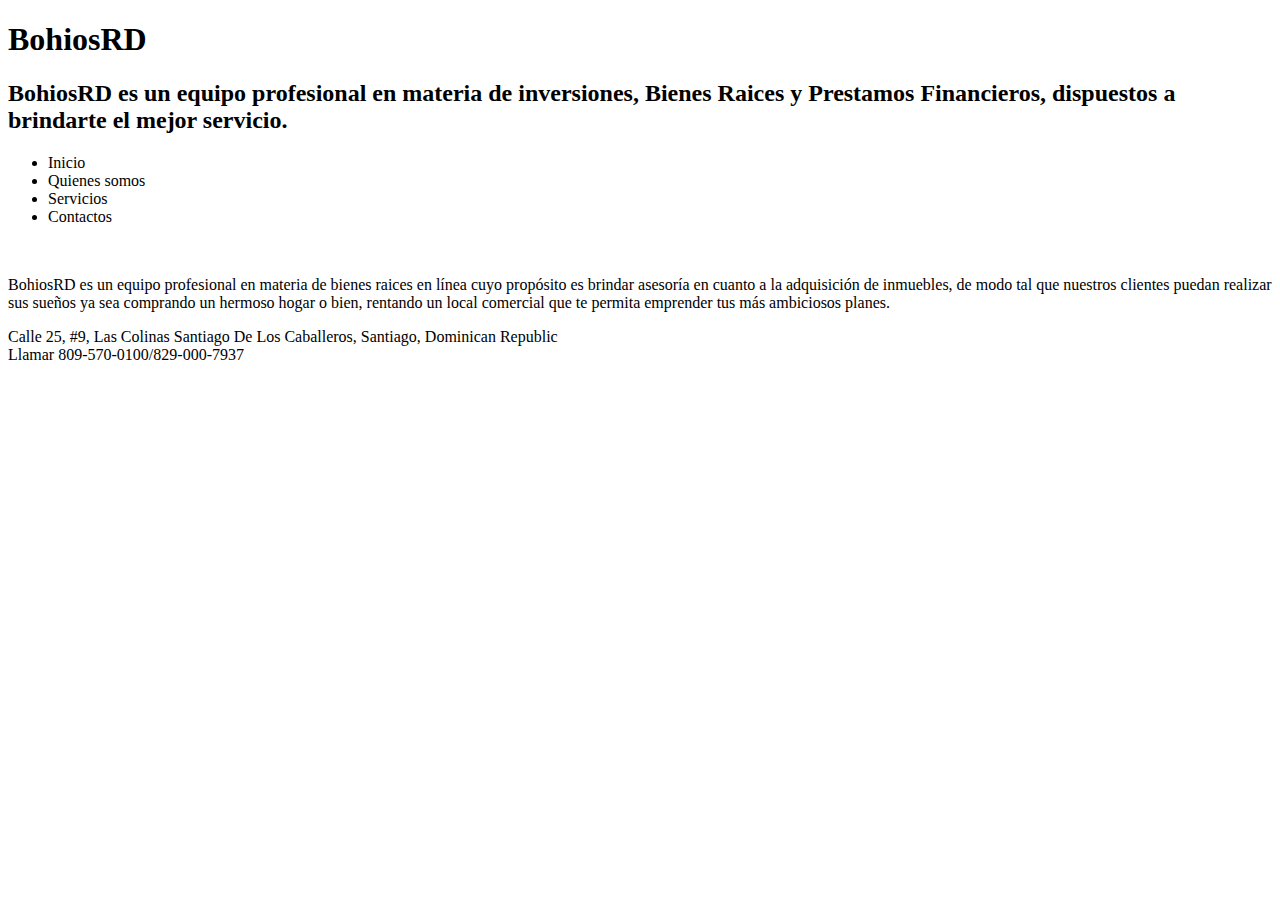
==== public_html/index.html @ d69a91b4 "Iniciando mi proyecto" ====
<!DOCTYPE html>
<!--
To change this license header, choose License Headers in Project Properties.
To change this template file, choose Tools | Templates
and open the template in the editor.
-->
<html>
    <head>
        <title></title>
        <meta charset="UTF-8">
        <meta name="viewport" content="width=device-width, initial-scale=1.0">
    </head>
    <body>
        <div id="cabecera">
            <h1> BohiosRD </h1>
            <h2>BohiosRD es un equipo profesional en materia de inversiones, Bienes Raices y Prestamos Financieros, dispuestos a brindarte el mejor servicio. </h2>
        </div>
        <div id="menu">
            <ul>
                <li>Inicio</li>
                <li>Quienes somos</li>
                <li>Servicios</li>
                <li>Contactos</li>
            </ul>
            
        </div>
        <div id="cuerpo">
            <img src="">
            <p>
              BohiosRD es un equipo profesional en materia de bienes raices en línea cuyo propósito es brindar asesoría en cuanto a la adquisición de inmuebles, de modo tal que nuestros clientes puedan realizar sus sueños ya sea comprando un hermoso hogar o bien, rentando un local comercial que te permita emprender tus más ambiciosos planes.</p>
        </div>
      
        <div id="pie">
            Calle 25, #9, Las Colinas
            Santiago De Los Caballeros, Santiago, Dominican Republic<br>
            Llamar 809-570-0100/829-000-7937
         <img src="">
         <img src="">
         <img src="">
        </div>
    </body>
</html>
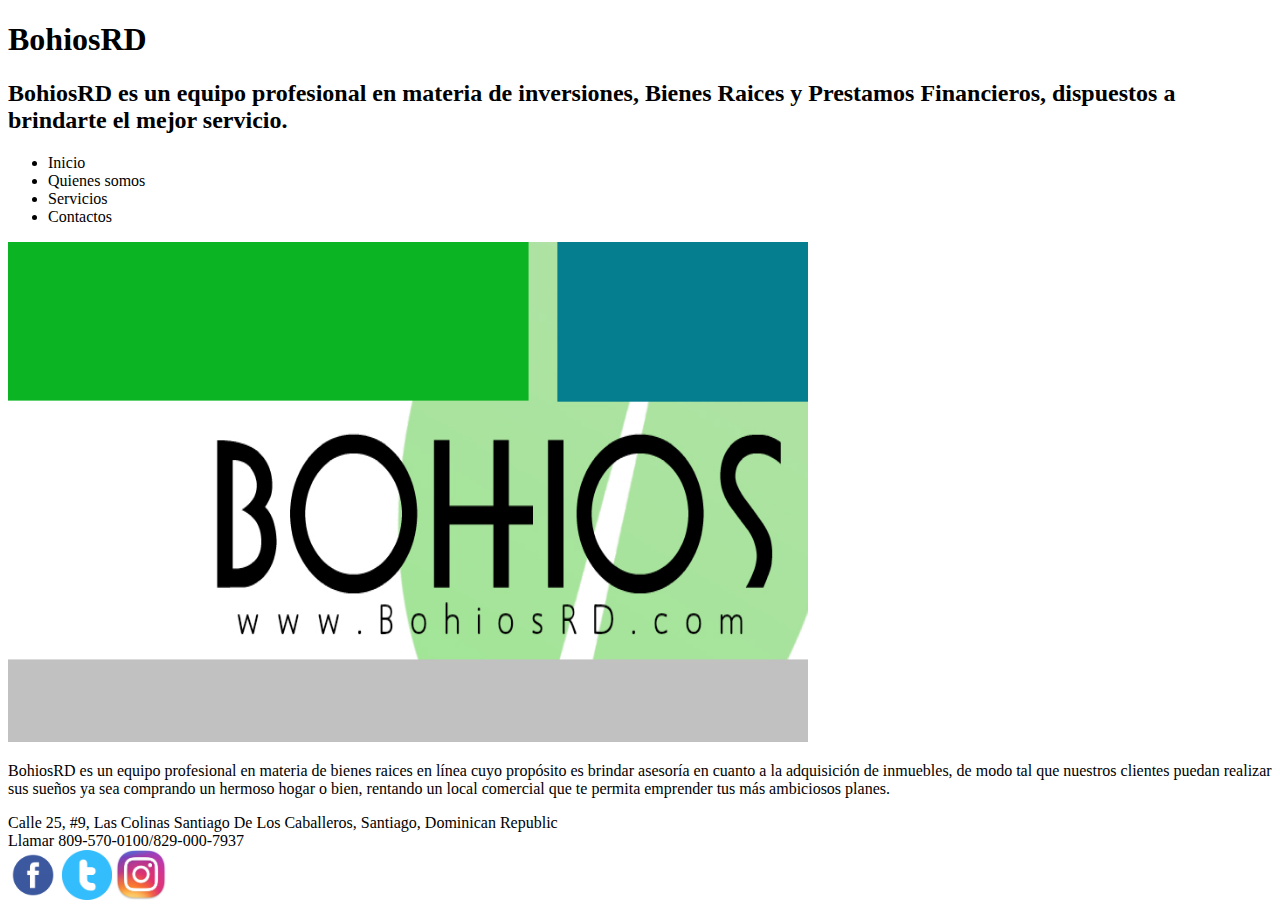
==== commit b3ccfac6: "Incorporando imagenes a mi proyecto" ====
--- a/public_html/index.html
+++ b/public_html/index.html
@@ -25,7 +25,7 @@
             
         </div>
         <div id="cuerpo">
-            <img src="">
+            <img src="imagenes/img1.jpg" width= "800" height= "500" alt=""/>
             <p>
               BohiosRD es un equipo profesional en materia de bienes raices en línea cuyo propósito es brindar asesoría en cuanto a la adquisición de inmuebles, de modo tal que nuestros clientes puedan realizar sus sueños ya sea comprando un hermoso hogar o bien, rentando un local comercial que te permita emprender tus más ambiciosos planes.</p>
         </div>
@@ -33,10 +33,10 @@
         <div id="pie">
             Calle 25, #9, Las Colinas
             Santiago De Los Caballeros, Santiago, Dominican Republic<br>
-            Llamar 809-570-0100/829-000-7937
-         <img src="">
-         <img src="">
-         <img src="">
+            Llamar 809-570-0100/829-000-7937<br>
+         <img src="imagenes/img2.png" width= "50" height= "50" alt=""/>
+         <img src="imagenes/img3.png" width= "50" height= "50" alt=""/>
+         <img src="imagenes/img4.jpg" width= "50" height= "50" alt=""/>
         </div>
     </body>
 </html>
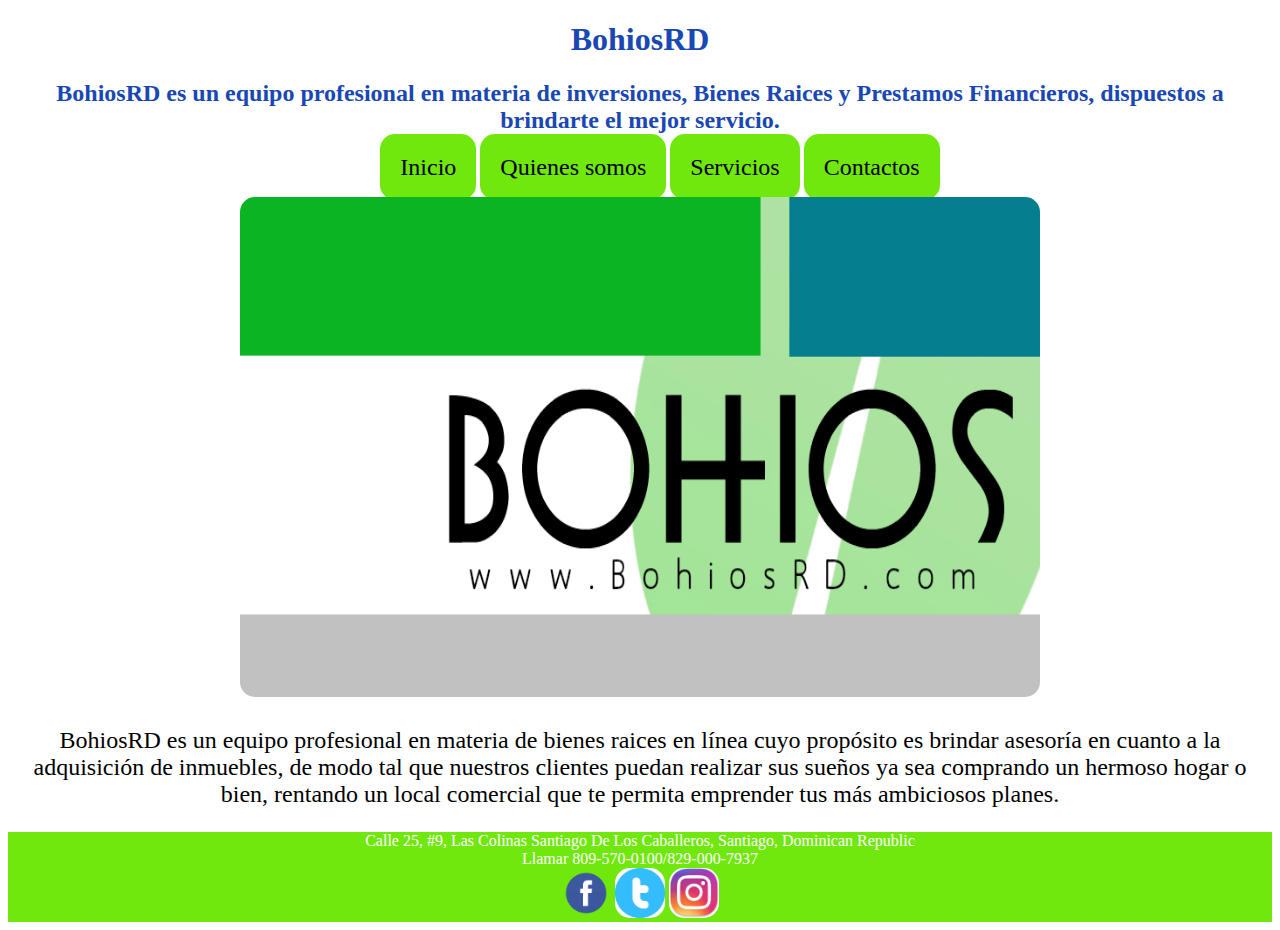
==== commit cbfde308: "Aplicando estilos a mi pagina" ====
--- a/public_html/index.html
+++ b/public_html/index.html
@@ -6,9 +6,10 @@
 -->
 <html>
     <head>
-        <title></title>
+        <title>BohiosRD</title>
         <meta charset="UTF-8">
         <meta name="viewport" content="width=device-width, initial-scale=1.0">
+        <link href="estilos/misestilos.css" rel="stylesheet" type="text/css"/>
     </head>
     <body>
         <div id="cabecera">
--- a/public_html/estilos/misestilos.css
+++ b/public_html/estilos/misestilos.css
@@ -0,0 +1,39 @@
+/*
+To change this license header, choose License Headers in Project Properties.
+To change this template file, choose Tools | Templates
+and open the template in the editor.
+*/
+/* 
+    Created on : Oct 26, 2017, 6:29:42 PM
+    Author     : 00140291
+*/
+ul li{
+    list-style-type: none;
+    display: inline;
+    font-size: 24px;
+    background: #70E70D;
+    padding: 20px;
+    border-radius: 15px;
+}
+#cabecera{
+    text-align: center;
+    font-family:Jorkerman;
+    color:#1948B4;
+}
+#menu{
+    text-align: center;
+}
+#cuerpo{
+    text-align: center;
+    font-family: Mistral;
+    font-size: 24px;
+}
+img{
+    border-radius: 15px;
+}
+#pie{
+    text-align: center;
+    background: #70E70D;
+    color:white;
+    
+}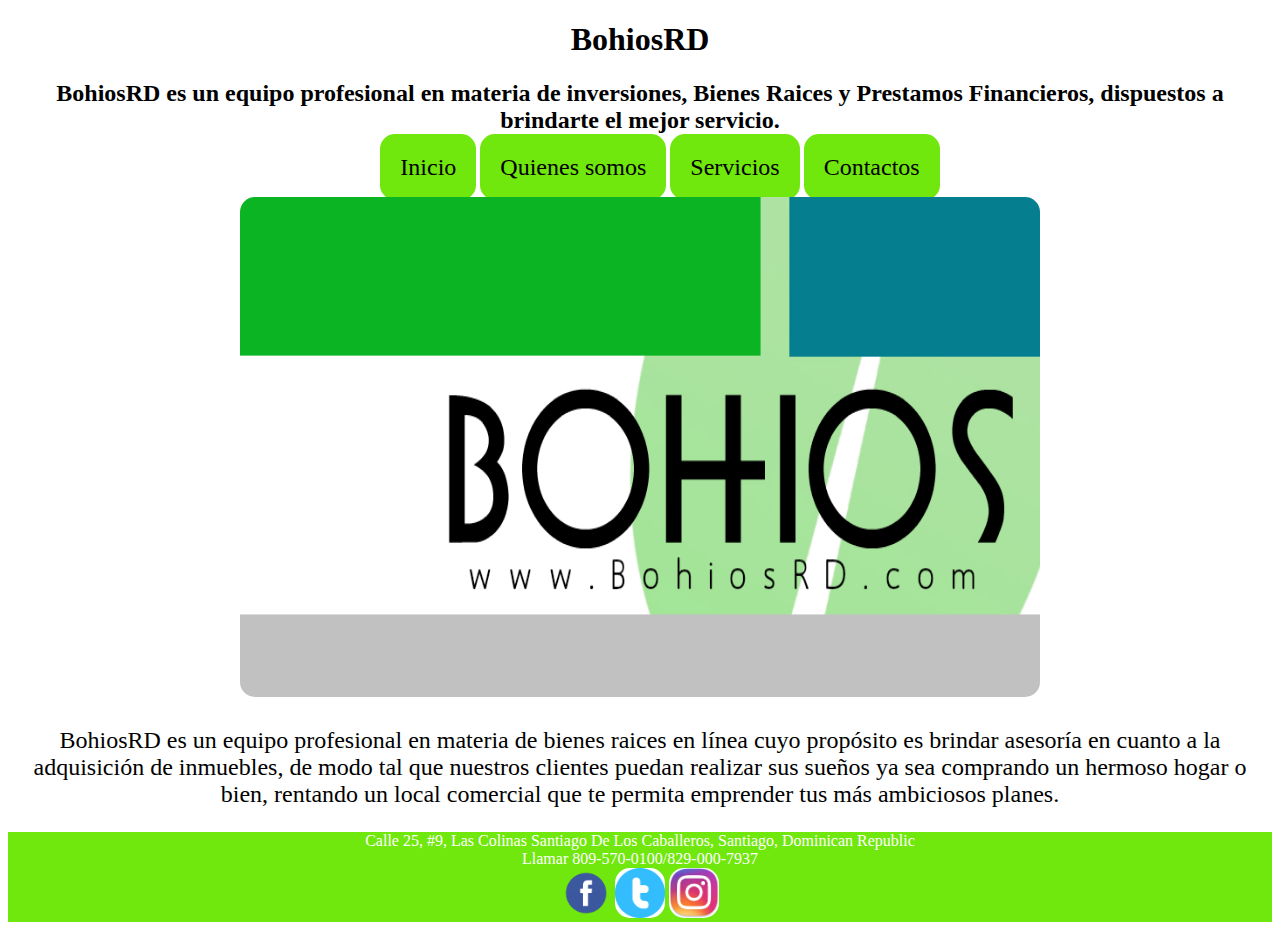
==== commit 840b52ed: "poniendo mi pagina de cache" ====
--- a/public_html/index.html
+++ b/public_html/index.html
@@ -21,7 +21,7 @@
                 <li>Inicio</li>
                 <li>Quienes somos</li>
                 <li>Servicios</li>
-                <li>Contactos</li>
+                <li><a href="formulario.html">Contactos</a></li>
             </ul>
             
         </div>
--- a/public_html/estilos/misestilos.css
+++ b/public_html/estilos/misestilos.css
@@ -18,7 +18,7 @@
 #cabecera{
     text-align: center;
     font-family:Jorkerman;
-    color:#1948B4;
+    color:#000000;
 }
 #menu{
     text-align: center;
@@ -36,4 +36,50 @@
     background: #70E70D;
     color:white;
     
-}+}
+
+form{
+    width:800px;
+    margin:0 auto;
+    border: 2px solid black;
+    border-radius: 10px;
+    padding: 2em  
+}
+
+#formulario h1{
+    text-align: center;
+}
+label{
+    display:inline-block;
+    width:200px;
+    text-align: left;
+    font-weight: bold;
+    font-size: 1em;
+}
+input,textarea{
+    width: 400px;
+    font: 1em cursive;
+    border: 1px solid royalblue;
+}
+input:focus,textarea:focus{
+    border-color: green;
+}
+textarea{
+    vertical-align: middle;
+}
+.boton{
+    padding-left: 100px;
+  
+}
+button{
+    font-size: 1em;
+    font-weight: bold;
+}
+a{
+  color:#000000;
+  text-decoration: none;
+}
+a:hover{
+     font-size: 26px;
+     color: black;
+}
